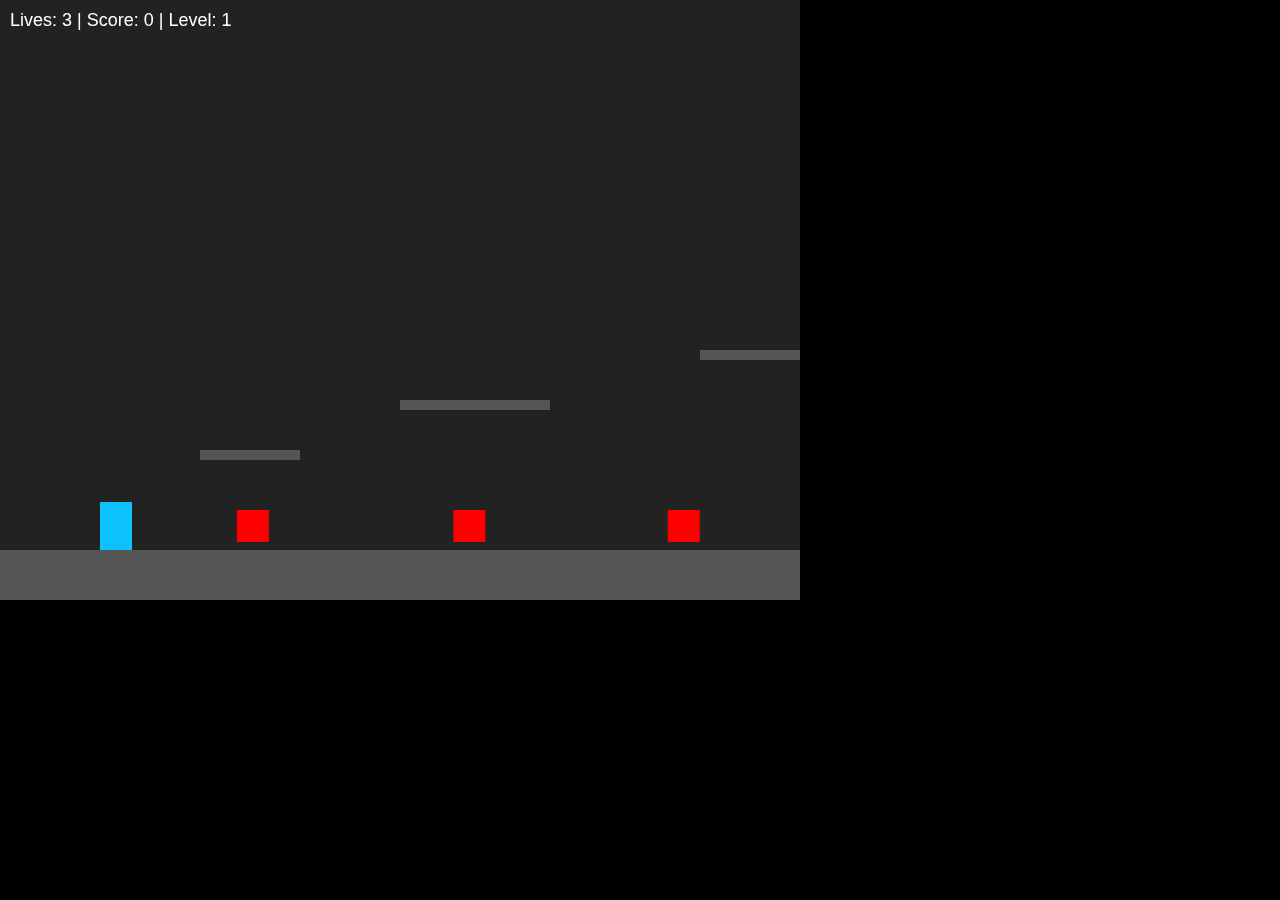
==== teste.html @ 8ba75df7 "first commit" ====
<!DOCTYPE html>
<html lang="en">
<head>
  <meta charset="UTF-8">
  <title>Commander Keen Inspired Game</title>
  <style>
    body {
      margin: 0;
      background: #000;
      color: #fff;
      font-family: sans-serif;
    }
    #info {
      position: absolute;
      top: 10px;
      left: 10px;
      z-index: 10;
      font-size: 18px;
    }
    canvas {
      display: block;
      background: #222;
    }
  </style>
</head>
<body>
  <div id="info">
    Lives: <span id="lives">3</span> | Score: <span id="score">0</span> | Level: <span id="level">1</span>
  </div>
  <canvas id="gameCanvas" width="800" height="600"></canvas>
  <script>
    // Setup canvas and context
    const canvas = document.getElementById('gameCanvas');
    const ctx = canvas.getContext('2d');
    
    // Info elements
    const infoLives = document.getElementById('lives');
    const infoScore = document.getElementById('score');
    const infoLevel = document.getElementById('level');
    
    // Global game variables
    let level = 1;
    let levelEnd = 1000; // x-coordinate objective to finish level
    let gameOver = false;
    
    // Key tracking
    const keys = {};
    window.addEventListener('keydown', e => keys[e.code] = true);
    window.addEventListener('keyup', e => keys[e.code] = false);
    
    // Player object
    const player = {
      x: 100,
      y: 500,
      width: 32,
      height: 48,
      vx: 0,
      vy: 0,
      speed: 3,
      jumpStrength: -10,
      onGround: false,
      lives: 3,
      score: 0,
      startX: 100,
      startY: 500
    };
    
    // Gravity constant
    const gravity = 0.5;
    
    // Platforms array – common to all levels (could be varied per level)
    let platforms = [
      { x: 0, y: 550, width: 1200, height: 50 },  // ground platform
      { x: 200, y: 450, width: 100, height: 10 },
      { x: 400, y: 400, width: 150, height: 10 },
      { x: 700, y: 350, width: 100, height: 10 }
    ];
    
    // Enemies array – will be spawned based on level
    let enemies = [];
    
    // Bullets array – player’s pistol bullets
    let bullets = [];
    
    // Camera offset for horizontal scrolling
    let cameraX = 0;
    
    // Spawn enemies based on current level. In level 1 we keep them sparse.
    function spawnEnemies() {
      enemies = [];
      // For demo: create two enemies for level 1, more for higher levels.
      let numEnemies = Math.min(2 + level, 6);
      for (let i = 0; i < numEnemies; i++) {
        // Spread enemies between x = 250 and levelEnd - 100.
        let ex = 250 + i * ((levelEnd - 350) / numEnemies);
        enemies.push({
          x: ex,
          y: 510,  // positioned on the ground platform
          width: 32,
          height: 32,
          vx: 1 + 0.2 * level, // slightly faster at higher levels
          // Patrol boundaries for each enemy
          minX: ex - 50,
          maxX: ex + 50
        });
      }
    }
    
    // Call once to initialize level 1 enemies
    spawnEnemies();
    
    // Function to update info display
    function updateInfo() {
      infoLives.innerText = player.lives;
      infoScore.innerText = player.score;
      infoLevel.innerText = level;
    }
    
    // Player shooting: when "KeyZ" is pressed, fire a bullet.
    // For simplicity, allow multiple bullets.
    function shootBullet() {
      bullets.push({
        x: player.x + player.width, // start from player's right side
        y: player.y + player.height / 2,
        width: 8,
        height: 4,
        vx: 6
      });
    }
    
    // Listen for shooting key ("Z")
    window.addEventListener('keydown', e => {
      if(e.code === 'KeyZ') {
        shootBullet();
      }
    });
    
    // Update game state
    function update() {
      if (gameOver) return;
      
      // Horizontal movement
      if (keys['ArrowLeft']) {
        player.vx = -player.speed;
      } else if (keys['ArrowRight']) {
        player.vx = player.speed;
      } else {
        player.vx = 0;
      }
    
      // Jump if on ground
      if ((keys['Space'] || keys['ArrowUp']) && player.onGround) {
        player.vy = player.jumpStrength;
        player.onGround = false;
      }
    
      // Apply gravity
      player.vy += gravity;
    
      // Update player position
      player.x += player.vx;
      player.y += player.vy;
    
      // Collision with platforms
      player.onGround = false;
      for (let platform of platforms) {
        if (player.x < platform.x + platform.width &&
            player.x + player.width > platform.x &&
            player.y < platform.y + platform.height &&
            player.y + player.height > platform.y) {
          // Collision from above
          if (player.vy > 0) {
            player.y = platform.y - player.height;
            player.vy = 0;
            player.onGround = true;
          }
        }
      }
    
      // If player falls off the bottom of the screen, lose a life
      if (player.y > canvas.height) {
        loseLife();
      }
    
      // Update bullets
      for (let i = bullets.length - 1; i >= 0; i--) {
        let b = bullets[i];
        b.x += b.vx;
        // Remove bullet if it goes off screen
        if (b.x > canvas.width + cameraX) {
          bullets.splice(i, 1);
        } else {
          // Check bullet collision with enemies
          for (let j = enemies.length - 1; j >= 0; j--) {
            let e = enemies[j];
            if (b.x < e.x + e.width &&
                b.x + b.width > e.x &&
                b.y < e.y + e.height &&
                b.y + b.height > e.y) {
              // Enemy hit: remove enemy and bullet; add score.
              enemies.splice(j, 1);
              bullets.splice(i, 1);
              player.score += 100;
              break;
            }
          }
        }
      }
    
      // Update enemy positions and check collisions with player
      for (let enemy of enemies) {
        enemy.x += enemy.vx;
        // Reverse direction at patrol boundaries
        if (enemy.x < enemy.minX || enemy.x + enemy.width > enemy.maxX) {
          enemy.vx *= -1;
        }
        // Check collision with player (Axis-Aligned Bounding Box)
        if (player.x < enemy.x + enemy.width &&
            player.x + player.width > enemy.x &&
            player.y < enemy.y + enemy.height &&
            player.y + player.height > enemy.y) {
          loseLife();
        }
      }
    
      // Level objective: if player reaches levelEnd, progress to next level
      if (player.x >= levelEnd) {
        levelComplete();
      }
    
      // Update camera to follow player horizontally
      cameraX = player.x - 100; // adjust offset as desired
    
      updateInfo();
    }
    
    // Handle life loss and game over
    function loseLife() {
      player.lives--;
      if (player.lives <= 0) {
        alert("Game Over!");
        resetGame();
      } else {
        // Reset player position (keep score and level)
        player.x = player.startX;
        player.y = player.startY;
        player.vx = 0;
        player.vy = 0;
      }
    }
    
    // Handle level completion: advance level and increase difficulty
    function levelComplete() {
      alert("Level " + level + " Complete!");
      level++;
      // Increase level objective (e.g., next level is longer)
      levelEnd += 500;
      // Optionally: modify platforms/enemies for more difficulty
      // For demo, we'll increase enemy count and speed.
      spawnEnemies();
      // Reset player to start of level
      player.x = player.startX;
      player.y = player.startY;
      player.vx = 0;
      player.vy = 0;
    }
    
    // Reset entire game state (lives, score, level)
    function resetGame() {
      player.lives = 3;
      player.score = 0;
      level = 1;
      levelEnd = 1000;
      spawnEnemies();
      player.x = player.startX;
      player.y = player.startY;
      player.vx = 0;
      player.vy = 0;
      gameOver = false;
    }
    
    // Draw game scene
    function draw() {
      // Clear canvas
      ctx.clearRect(0, 0, canvas.width, canvas.height);
    
      // Draw platforms (adjusted for camera scrolling)
      ctx.fillStyle = '#555';
      for (let platform of platforms) {
        ctx.fillRect(platform.x - cameraX, platform.y, platform.width, platform.height);
      }
    
      // Draw enemies (in red)
      ctx.fillStyle = '#FF0000';
      for (let enemy of enemies) {
        ctx.fillRect(enemy.x - cameraX, enemy.y, enemy.width, enemy.height);
      }
    
      // Draw bullets (in yellow)
      ctx.fillStyle = '#FFFF00';
      for (let bullet of bullets) {
        ctx.fillRect(bullet.x - cameraX, bullet.y, bullet.width, bullet.height);
      }
    
      // Draw player (in blue)
      ctx.fillStyle = '#0DC2FF';
      ctx.fillRect(player.x - cameraX, player.y, player.width, player.height);
    
      // Draw level finish line
      ctx.strokeStyle = '#00FF00';
      ctx.beginPath();
      ctx.moveTo(levelEnd - cameraX, 0);
      ctx.lineTo(levelEnd - cameraX, canvas.height);
      ctx.stroke();
    }
    
    // Main game loop
    function gameLoop() {
      update();
      draw();
      requestAnimationFrame(gameLoop);
    }
    
    // Start the game
    gameLoop();
  </script>
</body>
</html>
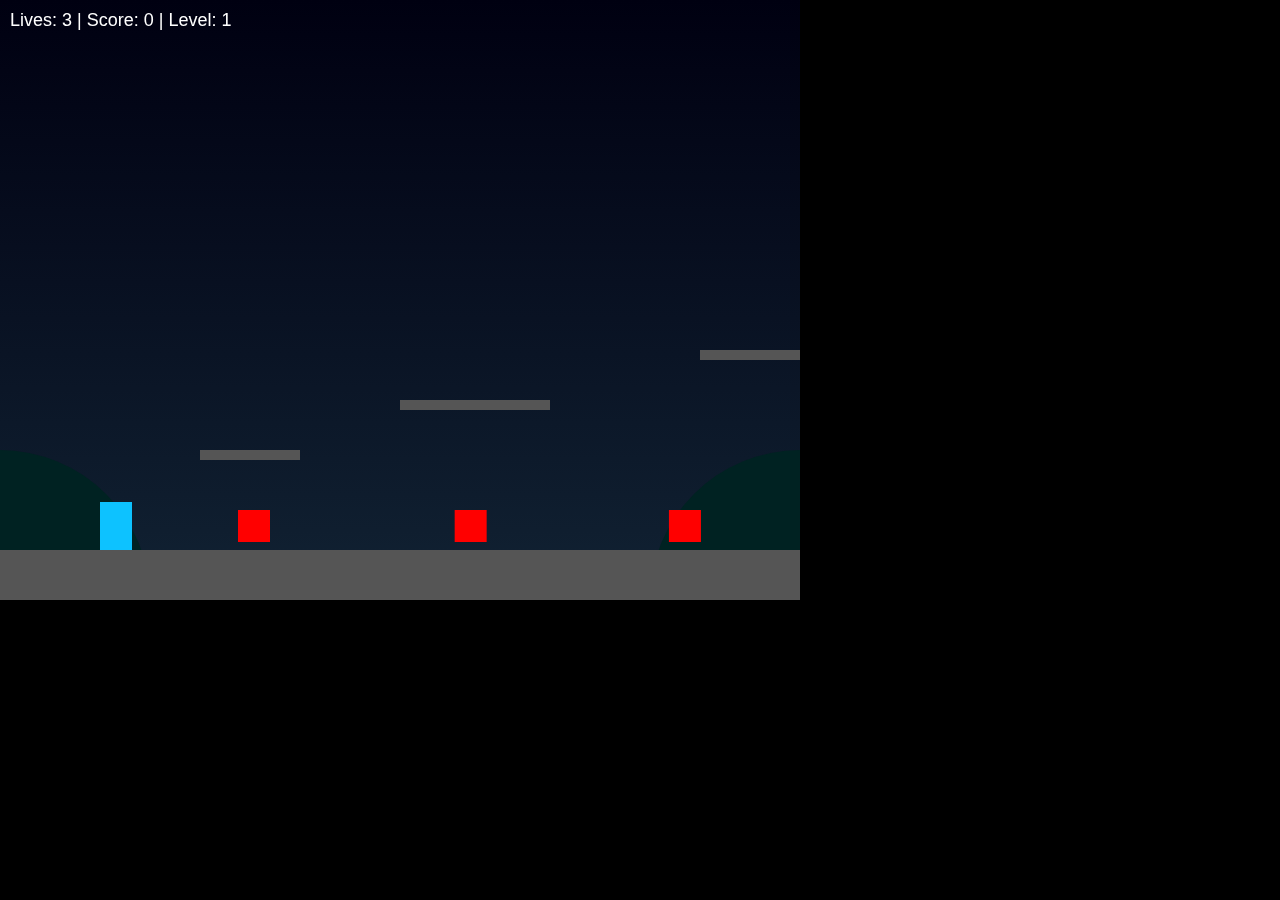
==== commit 03c39095: "add paralax effect" ====
--- a/teste.html
+++ b/teste.html
@@ -2,7 +2,7 @@
 <html lang="en">
 <head>
   <meta charset="UTF-8">
-  <title>Commander Keen Inspired Game</title>
+  <title>Commander Keen Inspired Game with Parallax</title>
   <style>
     body {
       margin: 0;
@@ -117,7 +117,6 @@
     }
     
     // Player shooting: when "KeyZ" is pressed, fire a bullet.
-    // For simplicity, allow multiple bullets.
     function shootBullet() {
       bullets.push({
         x: player.x + player.width, // start from player's right side
@@ -135,6 +134,27 @@
       }
     });
     
+    // Draw the parallax background
+    function drawParallax() {
+      // Far background: a gradient sky.
+      let gradient = ctx.createLinearGradient(0, 0, 0, canvas.height);
+      gradient.addColorStop(0, '#001');
+      gradient.addColorStop(1, '#123');
+      ctx.fillStyle = gradient;
+      ctx.fillRect(0, 0, canvas.width, canvas.height);
+      
+      // Near background: hills that move slower than the camera for parallax effect.
+      ctx.fillStyle = '#022';
+      let hillOffset = (cameraX * 0.3) % canvas.width;
+      // Draw two hills using arcs
+      ctx.beginPath();
+      ctx.arc(-hillOffset, canvas.height, 150, Math.PI, 2 * Math.PI);
+      ctx.fill();
+      ctx.beginPath();
+      ctx.arc(canvas.width - hillOffset, canvas.height, 150, Math.PI, 2 * Math.PI);
+      ctx.fill();
+    }
+    
     // Update game state
     function update() {
       if (gameOver) return;
@@ -168,7 +188,7 @@
             player.x + player.width > platform.x &&
             player.y < platform.y + platform.height &&
             player.y + player.height > platform.y) {
-          // Collision from above
+          // Collision from above: land on platform
           if (player.vy > 0) {
             player.y = platform.y - player.height;
             player.vy = 0;
@@ -255,8 +275,7 @@
       level++;
       // Increase level objective (e.g., next level is longer)
       levelEnd += 500;
-      // Optionally: modify platforms/enemies for more difficulty
-      // For demo, we'll increase enemy count and speed.
+      // Increase enemy count and speed for demo purposes.
       spawnEnemies();
       // Reset player to start of level
       player.x = player.startX;
@@ -281,31 +300,31 @@
     
     // Draw game scene
     function draw() {
-      // Clear canvas
-      ctx.clearRect(0, 0, canvas.width, canvas.height);
-    
+      // Draw parallax background first
+      drawParallax();
+      
       // Draw platforms (adjusted for camera scrolling)
       ctx.fillStyle = '#555';
       for (let platform of platforms) {
         ctx.fillRect(platform.x - cameraX, platform.y, platform.width, platform.height);
       }
-    
+      
       // Draw enemies (in red)
       ctx.fillStyle = '#FF0000';
       for (let enemy of enemies) {
         ctx.fillRect(enemy.x - cameraX, enemy.y, enemy.width, enemy.height);
       }
-    
+      
       // Draw bullets (in yellow)
       ctx.fillStyle = '#FFFF00';
       for (let bullet of bullets) {
         ctx.fillRect(bullet.x - cameraX, bullet.y, bullet.width, bullet.height);
       }
-    
+      
       // Draw player (in blue)
       ctx.fillStyle = '#0DC2FF';
       ctx.fillRect(player.x - cameraX, player.y, player.width, player.height);
-    
+      
       // Draw level finish line
       ctx.strokeStyle = '#00FF00';
       ctx.beginPath();
